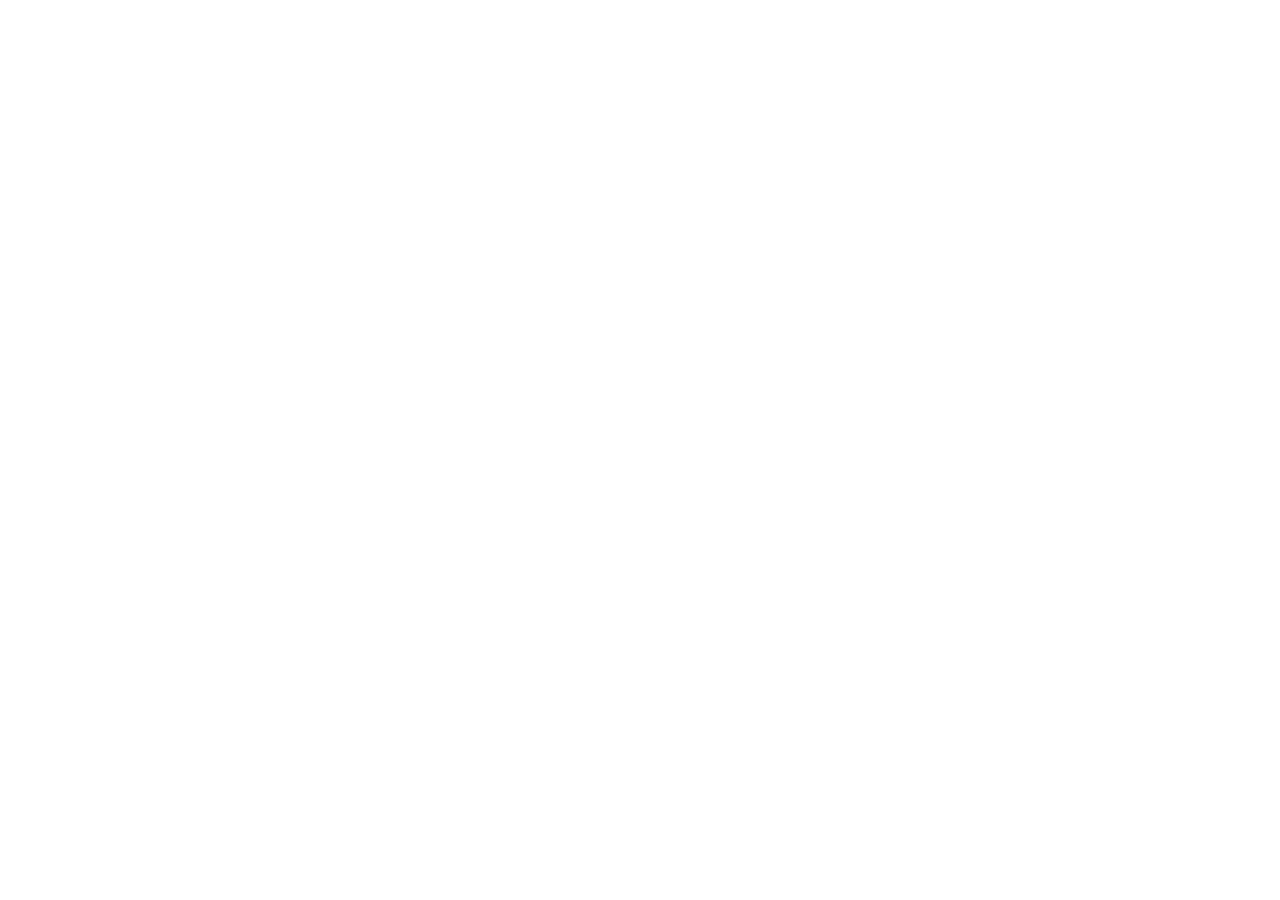
==== Month-1/Week-1/Day-1/Practice/Index.html @ 6137b5fe "Initial commit" ====
<!DOCTYPE html>
<html lang="en">
<head>
    <meta charset="UTF-8">
    <meta name="viewport" content="width=device-width, initial-scale=1.0">
    <title>Document</title>
</head>
<body>
    
</body>
</html>
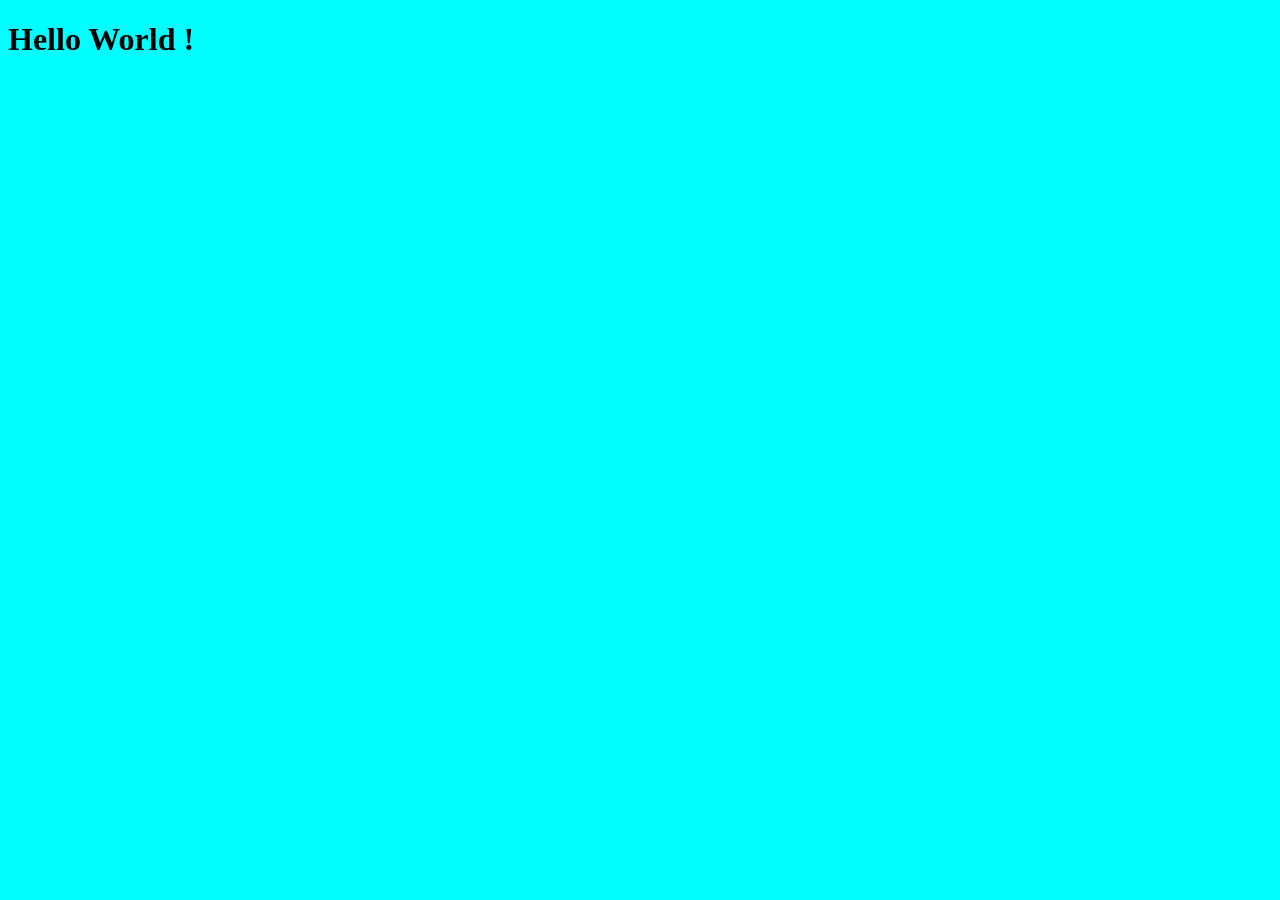
==== commit 545cb1b6: "initial commit in the repo" ====
--- a/Month-1/Week-1/Day-1/Practice/Index.html
+++ b/Month-1/Week-1/Day-1/Practice/Index.html
@@ -6,6 +6,11 @@
     <title>Document</title>
 </head>
 <body>
-    
+    <style>
+        body{
+            background-color: aqua;
+        }
+    </style>
+    <h1>Hello World !</h1>
 </body>
 </html>
